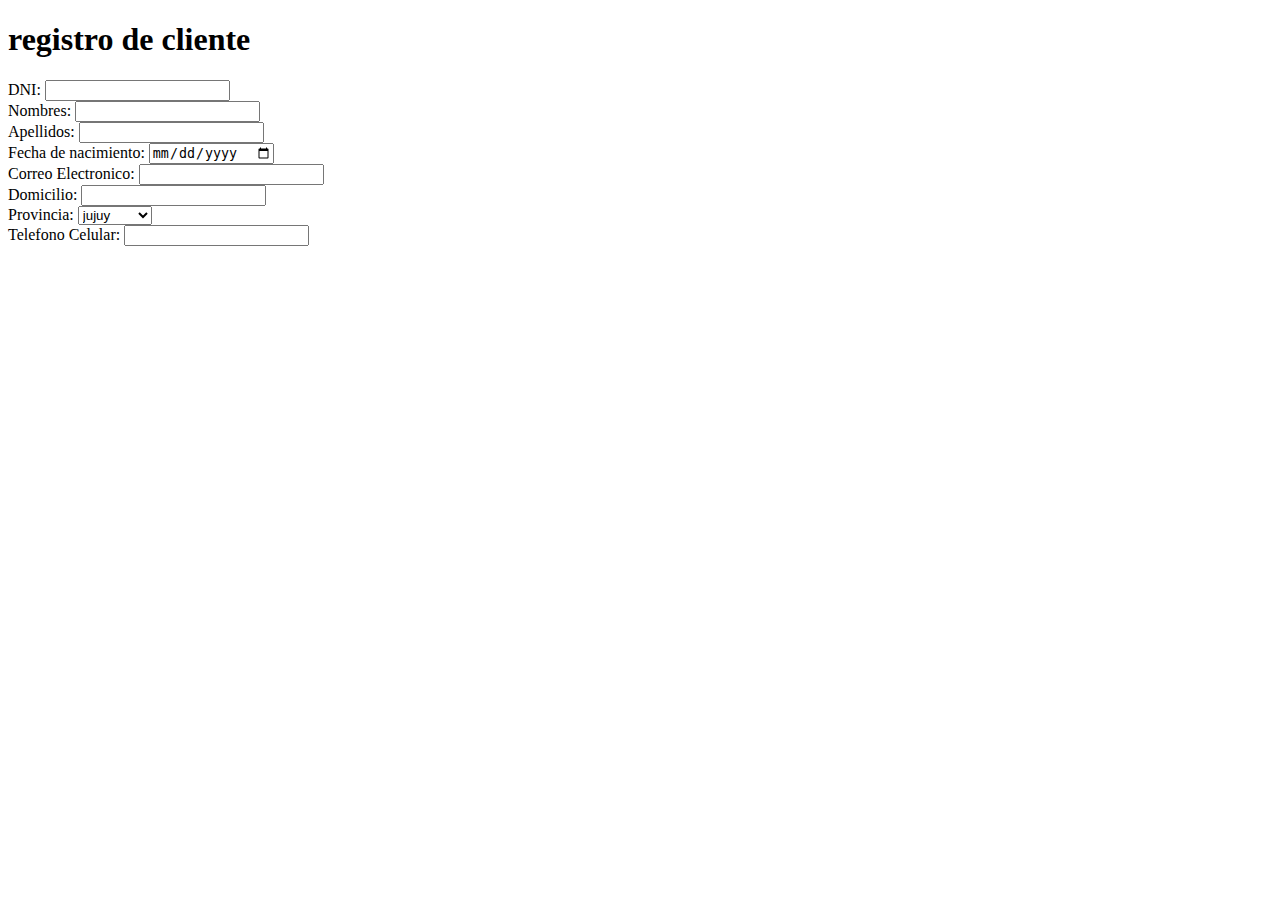
==== tp3_RamosGerardo/src/main/resources/templates/form-cliente.html @ c09f310e "avances del formulario" ====
<!DOCTYPE html>
<html lang="es">
	<head>
			<meta charset="UTF-8">
			<title>Formulario de clientes</title>
	</head>
	
	   
	 <body>
	         <header>
	              <h1>registro de cliente</h1> 
	         </header>
	         
	         <form action="#" method="post">
	         
		          <label for="dni">DNI:</label>
		          <input type="number" id="dni" name="dni" required="required"><br>
		          
		          <label for="nombres">Nombres:</label>
		          <input type="text" id="nombres" name="nombres" required><br>
		          
		          <label for="apellidos">Apellidos:</label>
		          <input type="text" id="apellidos" name="apellidos" required><br>
		          
		          
	              <label for="fechaNacimiento">Fecha de nacimiento:</label>
		          <input type="date" id="fechaNacimiento" name="fechaNacimiento" required><br>
		          
		          <label for="correoElectronico">Correo Electronico:</label>
		          <input type="text" id="correoElectronico" name="correoElectronico" required><br>
	              
	              <label for="domicilio">Domicilio:</label>
	              <input type="text" id="domicilio" name="domicilio" required><br>         
		          
		          <label for="provincia">Provincia:</label>
		          <select id="provincia" name="provincia">
		             <option value="JUJUY">jujuy </option>
		             <option value="SALTA">salta </option>
		             <option value="TUCUMAN">tucuman </option>
		             <option value="Cordoba">cordoba </option>
		          </select><br>	
		          
		          <label for="telefonoCel">Telefono Celular:</label>
		          <input type="number" id="telefonoCel" name="telefonoCel" required>	 	           
	         </form>
	</body>
</html>
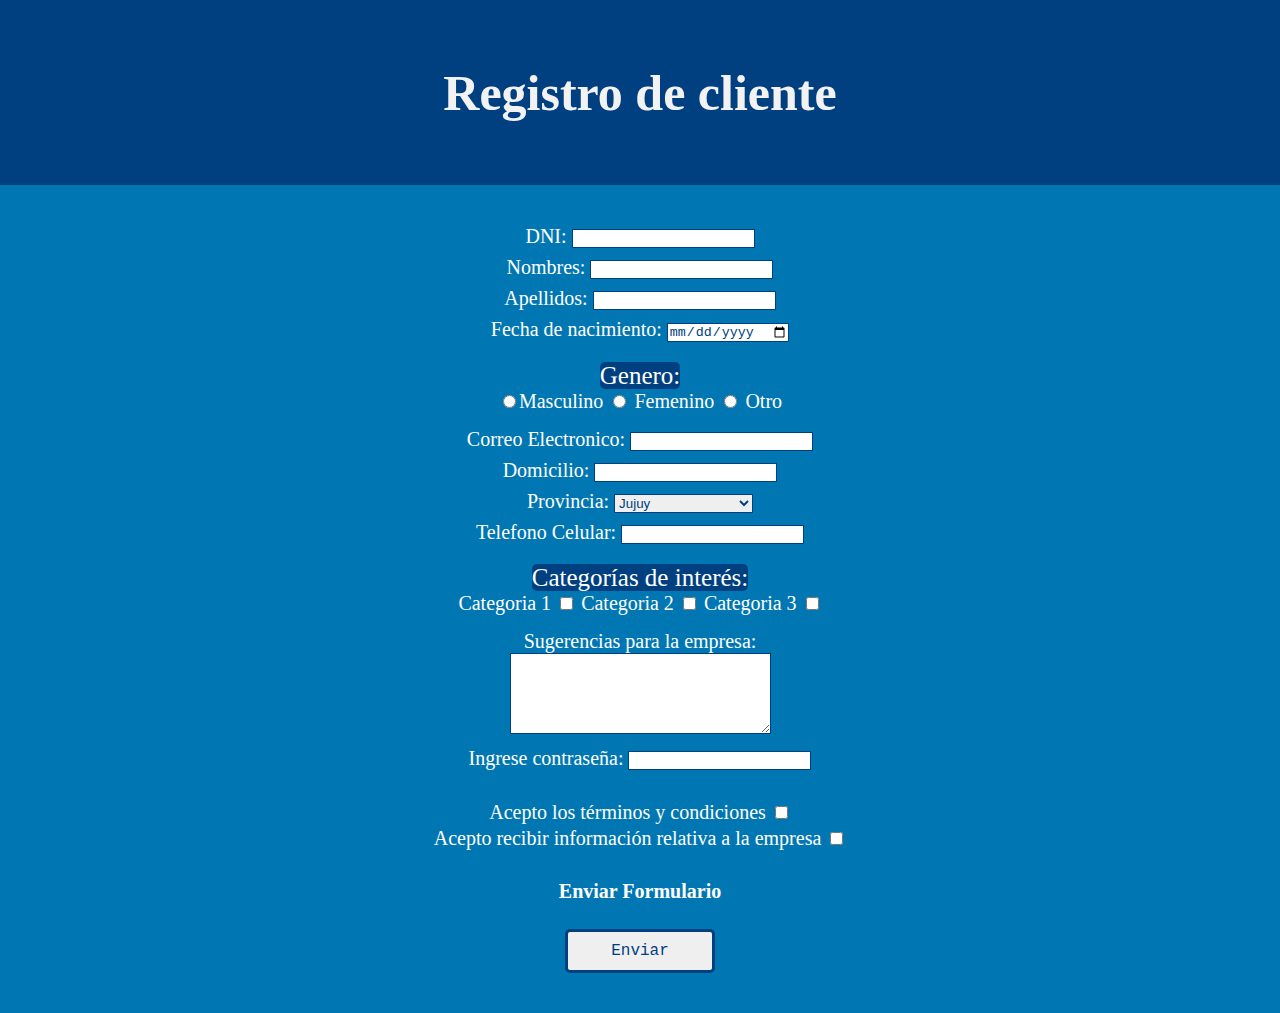
==== commit e43c5853: "Se completo el trabajo practico 3 parte 2" ====
--- a/tp3_RamosGerardo/src/main/resources/templates/form-cliente.html
+++ b/tp3_RamosGerardo/src/main/resources/templates/form-cliente.html
@@ -3,15 +3,16 @@
 	<head>
 			<meta charset="UTF-8">
 			<title>Formulario de clientes</title>
+            <link rel="stylesheet" href="../static/css/estilos.css">   
 	</head>
 	
 	   
 	 <body>
-	         <header>
-	              <h1>registro de cliente</h1> 
+	         <header id="disenoenc">
+	              <h1>Registro de cliente</h1> 
 	         </header>
 	         
-	         <form action="#" method="post">
+	         <form action="#" method="post" class="formulario">
 	         
 		          <label for="dni">DNI:</label>
 		          <input type="number" id="dni" name="dni" required="required"><br>
@@ -21,27 +22,77 @@
 		          
 		          <label for="apellidos">Apellidos:</label>
 		          <input type="text" id="apellidos" name="apellidos" required><br>
-		          
-		          
+		          		          
 	              <label for="fechaNacimiento">Fecha de nacimiento:</label>
 		          <input type="date" id="fechaNacimiento" name="fechaNacimiento" required><br>
 		          
+		          <label for="genero" class="selgen">Genero:</label> <br>
+		          <input type="radio" id="genero" name="genero" value="masculino"/>Masculino
+		          <input type="radio" id="genero" name="genero" value="femenino"/> Femenino
+		          <input type="radio" id="genero" name="genero" value="otro"/> Otro <br/>
+		                    
 		          <label for="correoElectronico">Correo Electronico:</label>
-		          <input type="text" id="correoElectronico" name="correoElectronico" required><br>
+		          <input type="email" name="correoElectronico" id="correoElectronico" required><br>
 	              
 	              <label for="domicilio">Domicilio:</label>
 	              <input type="text" id="domicilio" name="domicilio" required><br>         
 		          
 		          <label for="provincia">Provincia:</label>
-		          <select id="provincia" name="provincia">
-		             <option value="JUJUY">jujuy </option>
-		             <option value="SALTA">salta </option>
-		             <option value="TUCUMAN">tucuman </option>
-		             <option value="Cordoba">cordoba </option>
-		          </select><br>	
+		          <select id="provincia" name="provincia" required>
+		             <option value="JUJUY">Jujuy </option>
+		             <option value="SALTA">Salta </option>
+		             <option value="TUCUMAN">Tucuman </option>
+		             <option value="CORDOBA">Cordoba </option>
+		             <option value="BUENOSAIRES">Buenos Aires</option>
+		             <option value="CATAMARCA">Catamarca</option>
+		             <option value="CHACO">Chaco</option>
+		             <option value="Chubut">Chubut</option>
+		             <option value="CORRIENTES">Corrientes </option>
+		             <option value="ENTRERIOS">Entre Ríos</option>
+		             <option value="FORMOSA">Formosa</option>
+		             <option value="LAPAMPA">La Pampa</option>
+		             <option value="LARIOJA">La Rioja</option>
+		             <option value="MENDOZA">Mendoza</option>
+		             <option value="MISIONES">Misiones</option>
+		             <option value="NEUQUEN">Neuquen</option>
+		             <option value="RIONEGRO">Río Negro</option>
+		             <option value="SANJUAN">San Juan</option>
+		             <option value="SANlUIS">San Luis</option>
+		             <option value="SANTACRUZ">Santa Cruz</option>
+		             <option value="SANTAFE">Santa Fe</option>
+		             <option value="SANTIAGODELESTERO">Santiago del Estero</option>
+		             <option value="TIERRADELFUEGO">Tierra del Fuego</option>
+		          </select><br>	          
+		           
+		          <label for="telefonoCel">Telefono Celular:</label>
+		          <input type="number" id="telefonoCel" name="telefonoCel"><br/>
+		                   
+		          <label for="interes" class="selcat">Categorías de interés: </label> <br/>
+		           Categoria 1 
+		          <input type="checkbox" name="categoria" id= "categoria" value= categoria1/> 
+		           Categoria 2
+		          <input type="checkbox" name= "categoria" id= "categoria" value= categoria2/>
+		           Categoria 3
+		          <input type="checkbox" name= "categoria" id= "categoria" value= categoria3/> <br/>
+		          	 	      
+		          <label for="sugerencias">Sugerencias para la empresa: </label> <br/>
+		        	 	      
+		          <textarea name="sugerencias" id="sugerencias" rows="5" cols="30"></textarea> <br/>
 		          
-		          <label for="telefonoCel">Telefono Celular:</label>
-		          <input type="number" id="telefonoCel" name="telefonoCel" required>	 	           
+		          <label for="Password">Ingrese contraseña: </label>
+		          <input type="password" id="Password" name="Password" required> <br/>	    
+		          
+		          <label for="terminosCondiciones"></label> <br/>
+		           Acepto los términos y condiciones
+		          <input type="checkbox" name="terminosCondiciones" id="terminosCondiciones" value="terminosCondiciones" required>
+		                    
+		          <label for="recibirinfo"></label> <br/>
+		           Acepto recibir información relativa a la empresa
+		          <input type="checkbox" name="recibirinfo" id="recibirinfo" value="recibirinfo"> <br>
+		          
+		             
+		          <h4>Enviar Formulario</h4>
+		          <button type="submit" id="enviar">Enviar</button>
 	         </form>
 	</body>
 </html>--- a/tp3_RamosGerardo/src/main/resources/static/css/estilos.css
+++ b/tp3_RamosGerardo/src/main/resources/static/css/estilos.css
@@ -0,0 +1,210 @@
+@charset "UTF-8";
+
+body{
+	 font: Courier, monospace;
+	  margin: 0;
+	  padding: 0;
+}
+
+#disenoenc{
+	         background:     #004080;
+	         color:         #f2f2f2;         
+	         padding: 30px;
+	         text-align: center;
+	         font-size: 25px;	
+}
+
+.linksinfo{
+	         padding: 10px;
+	         color: white;
+	         font-size: 17px;	
+	         text-align: center;                 
+}
+.principal{
+		         color: #f2f2f2;
+		         text-align: left;           
+		         background:     #004080;	    
+		         padding: 30px;
+		         font-size: 20px;
+}
+
+a{
+	         color:  #4db8ff;
+}
+
+.nombres{
+	         background:      #0066cc;  
+	                 
+}
+
+.horarios{
+	         background:    #0066cc;    
+	         padding: 15px;	         
+}
+
+.links{
+	
+	 background:     #0066cc;  
+	 
+}
+
+.titulos{
+	    font-style: oblique;
+}
+
+table{
+	    text-align: center;
+	    background: #004080;;
+}
+
+ul{
+	  font-size: 25px;
+	 
+}
+ol{
+	 font-size: 25px;
+} 
+
+.adicion{
+	
+	 background:  white;
+	 font-style: oblique;
+	 font-size: 25px;
+}
+
+.adiciontitulo{
+	             font-size: 20px;
+	             font-style: oblique;
+	             text-decoration: underline;
+}
+.imagen{
+	  display: block;
+	  margin-left: auto;
+	  margin-right: auto;
+	  margin-top: 100px;
+}
+
+#contacto{
+	       background:  #004080;   
+	       color: white;
+	       font-size: 25px;
+	       font-style: oblique;
+}
+
+.redes{ 
+          	font-size: 20px;
+	        
+}
+
+
+
+
+
+
+.formulario{
+                text-align: center;
+                padding: 40px;	
+                background: #0077b3;
+                color: white; 
+                font-size: 20px;
+                
+}
+
+#nombres{
+	            
+	            color: #004080;
+	            border: 1px solid #004080;
+	             margin-bottom: 8px;
+}
+#apellidos{
+	          
+	            color: #004080;
+	            border: 1px solid #004080;
+	             margin-bottom: 8px;
+}
+#fechaNacimiento{
+	            	           
+	            color: #004080;
+	            border: 1px solid #004080;
+	            margin-bottom: 20px;
+}
+#dni{
+	   	         
+	            color: #004080;
+	            border: 1px solid #004080;
+	            margin-bottom: 8px;
+}
+
+.selgen{
+	font-size: 25px;
+	background:  #004080;
+	border-radius: 5px;
+}
+
+#genero{         
+	             color: #004080;
+	             margin-bottom: 20px;
+	             
+}
+#correoElectronico{
+	             color: #004080;
+	             border: 1px solid #004080;
+	             margin-bottom: 8px;
+	            
+}
+#domicilio{
+	             color: #004080;
+	             border: 1px solid #004080;
+	             margin-bottom: 8px;
+	             
+}
+#provincia{
+	             color: #004080;
+	             border: 1px solid #004080;
+	             margin-bottom: 8px;
+}
+#telefonoCel{
+	             color: #004080;
+	             border: 1px solid #004080;
+	             margin-bottom: 20px;
+}
+.selcat{
+	         font-size: 25px;
+	         background:  #004080;
+	         border-radius: 5px;
+}
+#categoria{
+	             color: #004080;
+	             border: 1px solid #004080;
+	             margin-bottom: 20px;
+}
+#sugerencias{
+	             color: #004080;
+	             border: 1px solid #004080;
+	             margin-bottom: 8px;
+}
+#Password{
+	             color: #004080;
+	             border: 1px solid #004080;
+	             margin-bottom: 8px;
+}
+#terminosCondiciones{
+	             color: #004080;
+	             border: 1px solid #004080;
+	             margin-bottom: 8px;
+}
+#recibirinfo{
+	             color: #004080;
+	             border: 1px solid #004080;
+	             margin-bottom: 8px;
+}
+
+#enviar{
+		             padding: 10px;
+		             color: #004080;
+		             border: 3px solid #004080;
+		             border-radius: 5px;
+		             width: 150px;	            
+                     font-size: 16px;	
+                     font-family: monospace;        
+}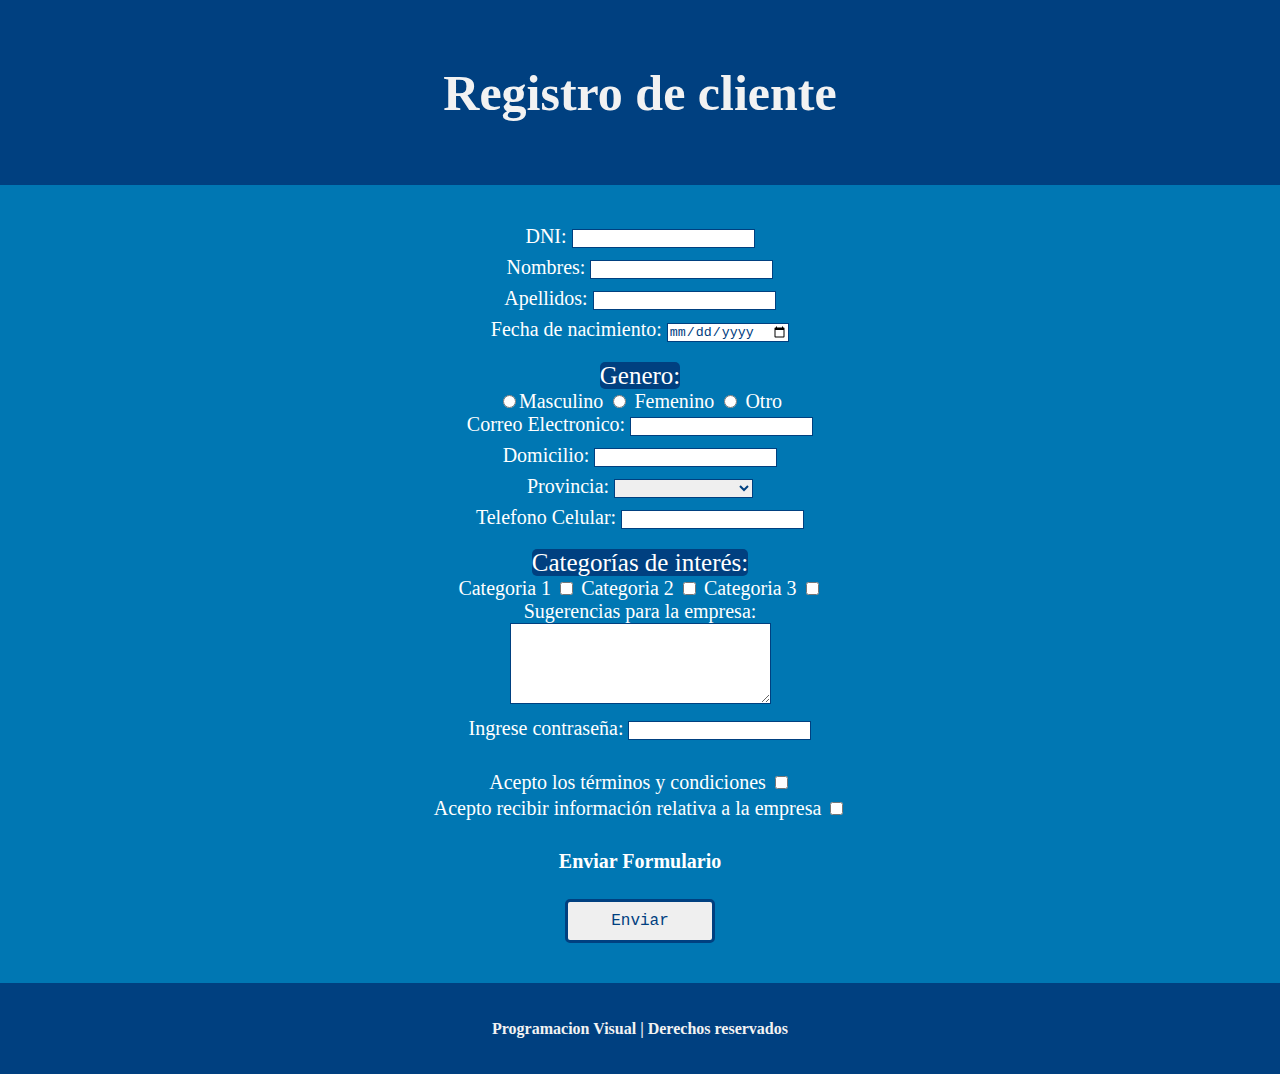
==== commit fffe6706: "se termino la correcion del tp3" ====
--- a/tp3_RamosGerardo/src/main/resources/templates/form-cliente.html
+++ b/tp3_RamosGerardo/src/main/resources/templates/form-cliente.html
@@ -26,10 +26,10 @@
 	              <label for="fechaNacimiento">Fecha de nacimiento:</label>
 		          <input type="date" id="fechaNacimiento" name="fechaNacimiento" required><br>
 		          
-		          <label for="genero" class="selgen">Genero:</label> <br>
-		          <input type="radio" id="genero" name="genero" value="masculino"/>Masculino
-		          <input type="radio" id="genero" name="genero" value="femenino"/> Femenino
-		          <input type="radio" id="genero" name="genero" value="otro"/> Otro <br/>
+		          <label class="selgen">Genero:</label> <br>
+		          <input type="radio" id="generomasculino" name="genero" value="masculino">Masculino
+		          <input type="radio" id="generofemenino" name="genero" value="femenino"> Femenino
+		          <input type="radio" id="generootro" name="genero" value="otro"> Otro <br>
 		                    
 		          <label for="correoElectronico">Correo Electronico:</label>
 		          <input type="email" name="correoElectronico" id="correoElectronico" required><br>
@@ -39,6 +39,7 @@
 		          
 		          <label for="provincia">Provincia:</label>
 		          <select id="provincia" name="provincia" required>
+		             <option value=""></option>
 		             <option value="JUJUY">Jujuy </option>
 		             <option value="SALTA">Salta </option>
 		             <option value="TUCUMAN">Tucuman </option>
@@ -65,28 +66,28 @@
 		          </select><br>	          
 		           
 		          <label for="telefonoCel">Telefono Celular:</label>
-		          <input type="number" id="telefonoCel" name="telefonoCel"><br/>
+		          <input type="number" id="telefonoCel" name="telefonoCel"><br>
 		                   
-		          <label for="interes" class="selcat">Categorías de interés: </label> <br/>
+		          <label class="selcat">Categorías de interés: </label> <br>
 		           Categoria 1 
-		          <input type="checkbox" name="categoria" id= "categoria" value= categoria1/> 
+		          <input type="checkbox" name="categoria" id= "categoria1" value= categoria1/> 
 		           Categoria 2
-		          <input type="checkbox" name= "categoria" id= "categoria" value= categoria2/>
+		          <input type="checkbox" name= "categoria" id= "categoria2" value= categoria2/>
 		           Categoria 3
-		          <input type="checkbox" name= "categoria" id= "categoria" value= categoria3/> <br/>
+		          <input type="checkbox" name= "categoria" id= "categoria3" value= categoria3/> <br>
 		          	 	      
-		          <label for="sugerencias">Sugerencias para la empresa: </label> <br/>
+		          <label for="sugerencias">Sugerencias para la empresa: </label> <br>
 		        	 	      
-		          <textarea name="sugerencias" id="sugerencias" rows="5" cols="30"></textarea> <br/>
+		          <textarea name="sugerencias" id="sugerencias" rows="5" cols="30"></textarea> <br>
 		          
 		          <label for="Password">Ingrese contraseña: </label>
-		          <input type="password" id="Password" name="Password" required> <br/>	    
+		          <input type="password" id="Password" name="Password" required> <br>	    
 		          
-		          <label for="terminosCondiciones"></label> <br/>
+		          <label for="terminosCondiciones"></label> <br>
 		           Acepto los términos y condiciones
 		          <input type="checkbox" name="terminosCondiciones" id="terminosCondiciones" value="terminosCondiciones" required>
 		                    
-		          <label for="recibirinfo"></label> <br/>
+		          <label for="recibirinfo"></label> <br>
 		           Acepto recibir información relativa a la empresa
 		          <input type="checkbox" name="recibirinfo" id="recibirinfo" value="recibirinfo"> <br>
 		          
@@ -94,5 +95,9 @@
 		          <h4>Enviar Formulario</h4>
 		          <button type="submit" id="enviar">Enviar</button>
 	         </form>
+	         
+	         <footer id="disenofooter">
+	                <h4>Programacion Visual | Derechos reservados</h4> 
+	         </footer>
 	</body>
 </html>--- a/tp3_RamosGerardo/src/main/resources/static/css/estilos.css
+++ b/tp3_RamosGerardo/src/main/resources/static/css/estilos.css
@@ -12,6 +12,12 @@
 	         padding: 30px;
 	         text-align: center;
 	         font-size: 25px;	
+}
+#disenofooter{
+	         background:     #004080;
+	         color:         #f2f2f2;         
+	         text-align: center;	
+	         padding: 15px;
 }
 
 .linksinfo{
